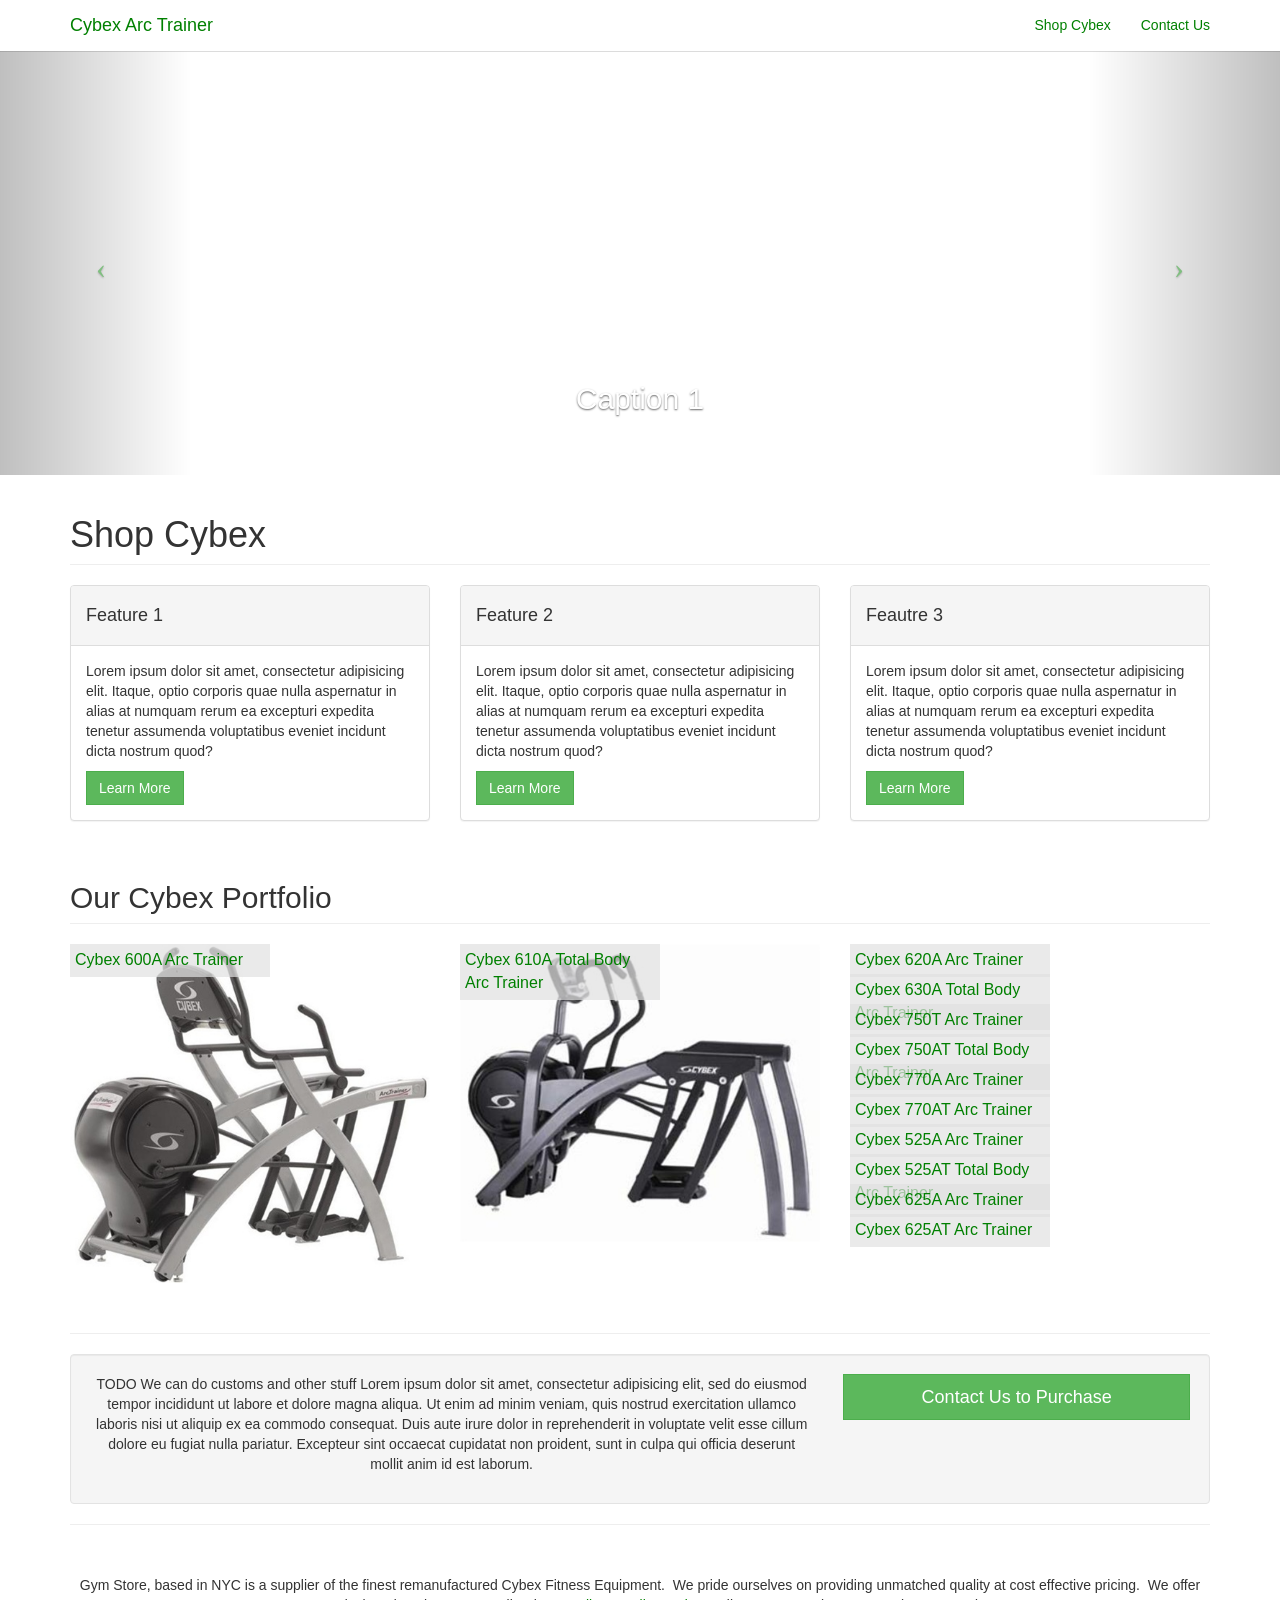
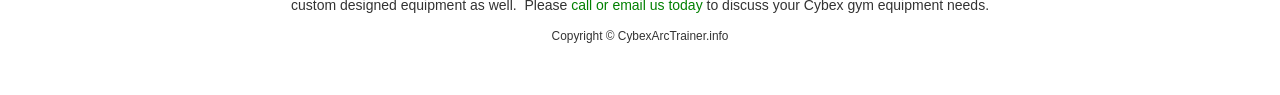
==== index.html @ daed8ea4 "initial commit, with several inputs of product pages already" ====
<!DOCTYPE html>
<html lang="en">

<head>

    <meta charset="utf-8">
    <meta http-equiv="X-UA-Compatible" content="IE=edge">
    <meta name="viewport" content="width=device-width, initial-scale=1">
    <meta name="description" content="">
    <meta name="author" content="">
    <title>Cybex Arc Trainer</title>
    <!-- Bootstrap Core CSS -->
    <link href="css/bootstrap.min.css" rel="stylesheet">
    <!-- Custom CSS -->
    <link href="css/modern-business.css" rel="stylesheet">
    <!-- Custom Fonts -->
    <link href="font-awesome/css/font-awesome.min.css" rel="stylesheet" type="text/css">

    <!-- HTML5 Shim and Respond.js IE8 support of HTML5 elements and media queries -->
    <!-- WARNING: Respond.js doesn't work if you view the page via file:// -->
    <!--[if lt IE 9]>
        <script src="https://oss.maxcdn.com/libs/html5shiv/3.7.0/html5shiv.js"></script>
        <script src="https://oss.maxcdn.com/libs/respond.js/1.4.2/respond.min.js"></script>
    <![endif]-->
</head>
<body>
    <!-- Navigation -->
    <nav class="navbar navbar-fixed-top" role="navigation">
        <div class="container header-container">
            <!-- Brand and toggle get grouped for better mobile display -->
            <div class="navbar-header">
                <button type="button" class="navbar-toggle" data-toggle="collapse" data-target="#bs-example-navbar-collapse-1">
                    <span class="sr-only">Toggle navigation</span>
                    <span class="icon-bar"></span>
                    <span class="icon-bar"></span>
                    <span class="icon-bar"></span>
                </button>
                <a class="navbar-brand" href="index.html">Cybex Arc Trainer</a>
            </div>
            <!-- Collect the nav links, forms, and other content for toggling -->
            <div class="collapse navbar-collapse" id="bs-example-navbar-collapse-1">
                <ul class="nav navbar-nav navbar-right">
                    <li>
                        <a href="index.html">Shop Cybex</a>
                    </li>
                    <li>
                        <a href="contact.html">Contact Us</a>
                    </li>                    
                </ul>
            </div>
            <!-- /.navbar-collapse -->
        </div><!-- /.container -->
    </nav>
    <!-- Header Carousel -->
    <header id="myCarousel" class="carousel slide">
        <!-- Indicators -->
        <ol class="carousel-indicators">
            <li data-target="#myCarousel" data-slide-to="0" class="active"></li>
            <li data-target="#myCarousel" data-slide-to="1"></li>
            <li data-target="#myCarousel" data-slide-to="2"></li>
        </ol>
        <!-- Wrapper for slides -->
        <div class="carousel-inner">
            <div class="item active">
                <div class="fill" style="background-image:url('http://placehold.it/1900x1080&text=Slide One');"></div>
                <div class="carousel-caption">
                    <h2>Caption 1</h2>
                </div>
            </div>
            <div class="item">
                <div class="fill" style="background-image:url('http://placehold.it/1900x1080&text=Slide Two');"></div>
                <div class="carousel-caption">
                    <h2>Caption 2</h2>
                </div>
            </div>
            <div class="item">
                <div class="fill" style="background-image:url('http://placehold.it/1900x1080&text=Slide Three');"></div>
                <div class="carousel-caption">
                    <h2>Caption 3</h2>
                </div>
            </div>
        </div>
        <!-- Controls -->
        <a class="left carousel-control" href="#myCarousel" data-slide="prev">
            <span class="icon-prev"></span>
        </a>
        <a class="right carousel-control" href="#myCarousel" data-slide="next">
            <span class="icon-next"></span>
        </a>
    </header>
    <!-- Page Content -->
    <div class="container">
        <!-- Marketing Icons Section -->
        <div class="row">
            <div class="col-lg-12">
                <h1 class="page-header">
                    Shop Cybex
                </h1>
            </div>
            <div class="col-md-4">
                <div class="panel panel-default">
                    <div class="panel-heading">
                        <h4>Feature 1</h4>
                    </div>
                    <div class="panel-body">
                        <p>Lorem ipsum dolor sit amet, consectetur adipisicing elit. Itaque, optio corporis quae nulla aspernatur in alias at numquam rerum ea excepturi expedita tenetur assumenda voluptatibus eveniet incidunt dicta nostrum quod?</p>
                        <a href="#" class="btn btn-success">Learn More</a>
                    </div>
                </div>
            </div>
            <div class="col-md-4">
                <div class="panel panel-default">
                    <div class="panel-heading">
                        <h4>Feature 2</h4>
                    </div>
                    <div class="panel-body">
                        <p>Lorem ipsum dolor sit amet, consectetur adipisicing elit. Itaque, optio corporis quae nulla aspernatur in alias at numquam rerum ea excepturi expedita tenetur assumenda voluptatibus eveniet incidunt dicta nostrum quod?</p>
                        <a href="#" class="btn btn-success">Learn More</a>
                    </div>
                </div>
            </div>
            <div class="col-md-4">
                <div class="panel panel-default">
                    <div class="panel-heading">
                        <h4>Feautre 3</h4>
                    </div>
                    <div class="panel-body">
                        <p>Lorem ipsum dolor sit amet, consectetur adipisicing elit. Itaque, optio corporis quae nulla aspernatur in alias at numquam rerum ea excepturi expedita tenetur assumenda voluptatibus eveniet incidunt dicta nostrum quod?</p>
                        <a href="#" class="btn btn-success">Learn More</a>
                    </div>
                </div>
            </div>
        </div>
        <!-- /.row -->
        <!-- Portfolio Section -->
        <div class="row">
            <div class="col-lg-12">
                <h2 class="page-header">Our Cybex Portfolio</h2>
            </div>
            <div class="col-md-4 col-sm-6">
                <a href="products/Cybex-600A-Arc-Trainer.html">
                    <p class="portfolio-item-title">Cybex 600A Arc Trainer</p>
                    <img class="img-responsive img-portfolio img-hover" src="images/Cybex-600A-Arc-Trainer-1.jpg" alt="Cybex 600A Arc Trainer">
                </a>
            </div>
            <div class="col-md-4 col-sm-6">
                <a href="products/Cybex-610A-Total-Body-Arc-Trainer.html">
                    <p class="portfolio-item-title">Cybex 610A Total Body Arc Trainer</p>
                    <img class="img-responsive img-portfolio img-hover" src="images/Cybex-610A-Arc-Trainer-1.jpg" alt="">
                </a>
            </div>
            <div class="col-md-4 col-sm-6">
                <a href="products/Cybex-620A-Arc-Trainer.html">
                    <p class="portfolio-item-title">Cybex 620A Arc Trainer</p>
                    <img class="img-responsive img-portfolio img-hover" src="http://placehold.it/700x450" alt="">
                </a>
            </div>
            <div class="col-md-4 col-sm-6">
                <a href="products/Cybex-630A-Total-Body-Arc-Trainer.html">
                    <p class="portfolio-item-title">Cybex 630A Total Body Arc Trainer</p>
                    <img class="img-responsive img-portfolio img-hover" src="http://placehold.it/700x450" alt="">
                </a>
            </div>
            <div class="col-md-4 col-sm-6">
                <a href="products/Cybex-750T-Arc-Trainer.html">
                    <p class="portfolio-item-title">Cybex 750T Arc Trainer</p>
                    <img class="img-responsive img-portfolio img-hover" src="http://placehold.it/700x450" alt="">
                </a>
            </div>
            <div class="col-md-4 col-sm-6">
                <a href="products/Cybex-750AT-Total-Body-Arc-Trainer.html">
                    <p class="portfolio-item-title">Cybex 750AT Total Body Arc Trainer</p>
                    <img class="img-responsive img-portfolio img-hover" src="http://placehold.it/700x450" alt="">
                </a>
            </div>
            <div class="col-md-4 col-sm-6">
                <a href="products/Cybex-770A-Arc-Trainer.html">
                    <p class="portfolio-item-title">Cybex 770A Arc Trainer</p>
                    <img class="img-responsive img-portfolio img-hover" src="http://placehold.it/700x450" alt="">
                </a>
            </div>
            <div class="col-md-4 col-sm-6">
                <a href="products/Cybex-750AT-Arc-Trainer.html">
                    <p class="portfolio-item-title">Cybex 770AT Arc Trainer</p>
                    <img class="img-responsive img-portfolio img-hover" src="http://placehold.it/700x450" alt="">
                </a>
            </div>
            <div class="col-md-4 col-sm-6">
                <a href="products/Cybex-525A-Arc-Trainer.html">
                    <p class="portfolio-item-title">Cybex 525A Arc Trainer</p>
                    <img class="img-responsive img-portfolio img-hover" src="http://placehold.it/700x450" alt="">
                </a>
            </div>
            <div class="col-md-4 col-sm-6">
                <a href="products/Cybex-525AT-Total-Body-Arc-Trainer.html">
                    <p class="portfolio-item-title">Cybex 525AT Total Body Arc Trainer</p>
                    <img class="img-responsive img-portfolio img-hover" src="http://placehold.it/700x450" alt="">
                </a>
            </div>
            <div class="col-md-4 col-sm-6">
                <a href="products/Cybex-625A-Arc-Trainer.html">
                    <p class="portfolio-item-title">Cybex 625A Arc Trainer</p>
                    <img class="img-responsive img-portfolio img-hover" src="http://placehold.it/700x450" alt="">
                </a>
            </div>
            <!-- is this a desired product page?  -->
            <div class="col-md-4 col-sm-6">
                <a href="products/Cybex-625AT-Arc-Trainer.html">
                    <p class="portfolio-item-title">Cybex 625AT Arc Trainer</p>
                    <img class="img-responsive img-portfolio img-hover" src="http://placehold.it/700x450" alt="">
                </a>
            </div>            
        </div>
        <!-- /.row -->
        <hr>
        <!-- BEGIN PORTFOLIO GALLERY -->
          <div class="row">
            <div class="portfolio_gallery">
              <div id="elastic_grid_demo">
                <!-- js will insert grid code here -->
              </div>
            </div>
          </div>
          <!-- END PORTFOLIO GALLERY -->
        <!-- Call to Action Section -->
        <div class="well">
            <div class="row">
                <div class="col-md-8 text-center">
                    <p>TODO We can do customs and other stuff Lorem ipsum dolor sit amet, consectetur adipisicing elit, sed do eiusmod
                    tempor incididunt ut labore et dolore magna aliqua. Ut enim ad minim veniam,
                    quis nostrud exercitation ullamco laboris nisi ut aliquip ex ea commodo
                    consequat. Duis aute irure dolor in reprehenderit in voluptate velit esse
                    cillum dolore eu fugiat nulla pariatur. Excepteur sint occaecat cupidatat non
                    proident, sunt in culpa qui officia deserunt mollit anim id est laborum.</p>
                </div>
                <div class="col-md-4">
                    <a class="btn btn-lg btn-success btn-block" href="contact.html">Contact Us to Purchase</a>
                </div>
            </div>
        </div>
        <hr>
        <!-- Footer -->
        <footer>
            <div class="row">
                <div class="text-center col-lg-12">
                    <p>Gym Store, based in NYC is a supplier of the finest remanufactured Cybex Fitness Equipment.  We pride ourselves on providing unmatched quality at cost effective pricing.  We offer custom designed equipment as well.  Please <a href="contact.html">call or email us today</a> to discuss your Cybex gym equipment needs.</p>
                    <small>Copyright &copy; CybexArcTrainer.info</small>
                </div>
            </div>
        </footer>
    </div>
    <!-- /.container -->
    <!-- jQuery -->
    <script src="js/jquery.js"></script>
    <!-- Bootstrap Core JavaScript -->
    <script src="js/bootstrap.min.js"></script>
    <script src="js/elastic_grid.min.js"></script>
    <!-- Script to Activate the Carousel -->
    <script>
    $('.carousel').carousel({
        interval: 5000 //changes the speed
    })
    </script>
</body>
</html>
---- css/modern-business.css ----
/*
Begin custom styles for Cybex website
Designed by Responsive Redesign
ResponsiveRedesign.io
*/


a {
    color: green !important;
}
a:hover {
    color: green !important;
}
.btn-success {
    color: #fff !important;
}
.btn-success:hover {
    color: #fff !important;
}
.img-center {
    margin: 0 auto;
}
.navbar {
    background: white;
    box-shadow: 0 0 1px;
}

/*!
 * Start Bootstrap - Modern Business (http://startbootstrap.com/)
 * Copyright 2013-2016 Start Bootstrap
 * Licensed under MIT (https://github.com/BlackrockDigital/startbootstrap/blob/gh-pages/LICENSE)
 */


/* Global Styles */

html,
body {
    height: 100%;
}

body {
    padding-top: 50px; /* Required padding for .navbar-fixed-top. Remove if using .navbar-static-top. Change if height of navigation changes. */
}

.img-portfolio {
    margin-bottom: 30px;
}

.img-hover:hover {
    opacity: 0.8;
}

/* Home Page Carousel */

header.carousel {
    height: 50%;
}

header.carousel .item,
header.carousel .item.active,
header.carousel .carousel-inner {
    height: 100%;
}

header.carousel .fill {
    width: 100%;
    height: 100%;
    background-position: center;
    background-size: cover;
}

/* 404 Page Styles */

.error-404 {
    font-size: 100px;
}

/* Pricing Page Styles */

.price {
    display: block;
    font-size: 50px;
    line-height: 50px;
}

.price sup {
    top: -20px;
    left: 2px;
    font-size: 20px;
}

.period {
    display: block;
    font-style: italic;
}

/* Footer Styles */

footer {
    margin: 50px 0;
}

/* Responsive Styles */

@media(max-width:991px) {
    .customer-img,
    .img-related {
        margin-bottom: 30px;
    }
}

@media(max-width:767px) {
    .img-portfolio {
        margin-bottom: 15px;
    }

    header.carousel .carousel {
        height: 70%;
    }
}


/* Cybex Arc Trainer Custom Styles*/

a:hover {
    text-decoration: none;
}

.btn {
    border-radius: 0px;
}

.navbar-toggle {
    border: none;
}
.portfolio-item-title {
    text-align: left;
    color: green;
    position: absolute;
    /*top: 42px;*/
    z-index: 3;
    background-color: rgba(225,225,225,0.7);
    width: 200px;
    padding: 5px;
    whitespace: nowrap;
    font-size: 16px;
}
.theme-color {
    color: green;
}
/*todo confirm that htis is the ideal color choice*/

@media only screen and (max-width: 991px) {
    #contact-details {
        text-align: center;
    }
}
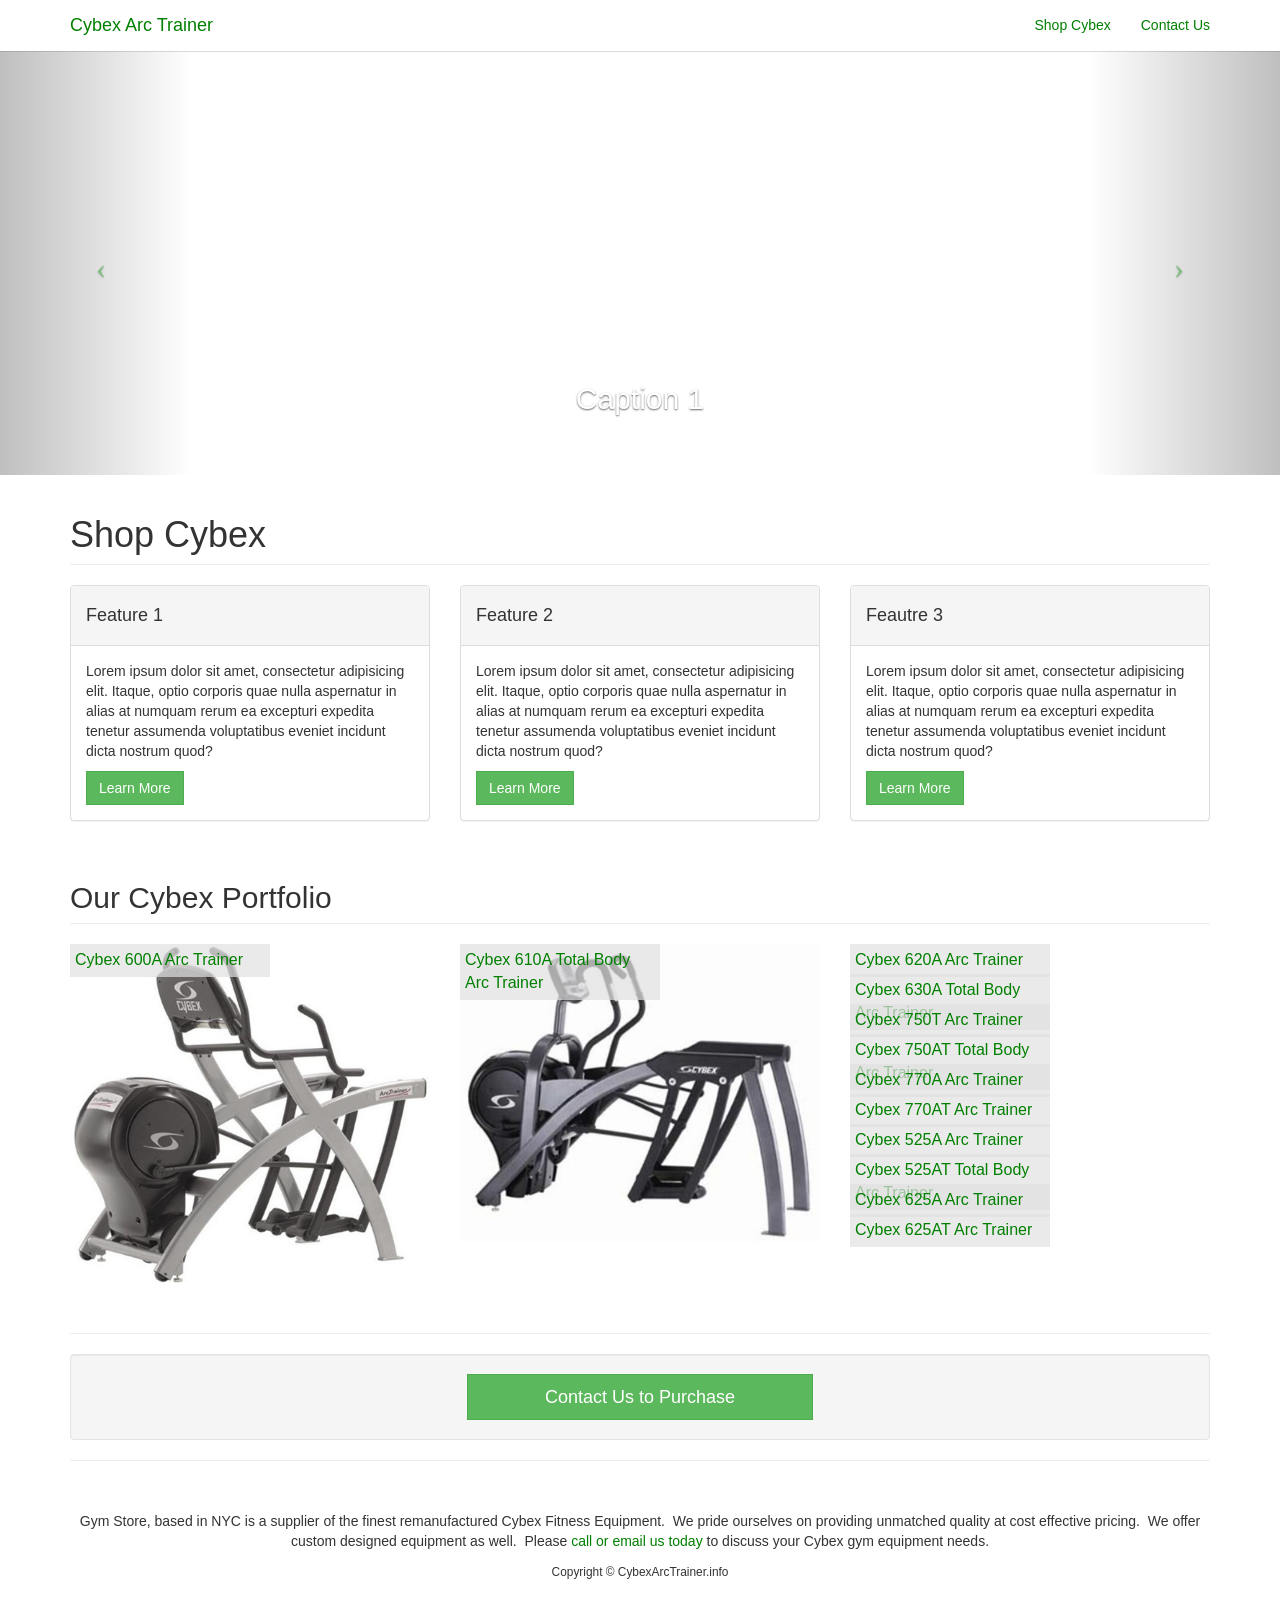
==== commit ab1e76a2: "remove text around contact us to purchase button on index" ====
--- a/index.html
+++ b/index.html
@@ -225,15 +225,7 @@
         <!-- Call to Action Section -->
         <div class="well">
             <div class="row">
-                <div class="col-md-8 text-center">
-                    <p>TODO We can do customs and other stuff Lorem ipsum dolor sit amet, consectetur adipisicing elit, sed do eiusmod
-                    tempor incididunt ut labore et dolore magna aliqua. Ut enim ad minim veniam,
-                    quis nostrud exercitation ullamco laboris nisi ut aliquip ex ea commodo
-                    consequat. Duis aute irure dolor in reprehenderit in voluptate velit esse
-                    cillum dolore eu fugiat nulla pariatur. Excepteur sint occaecat cupidatat non
-                    proident, sunt in culpa qui officia deserunt mollit anim id est laborum.</p>
-                </div>
-                <div class="col-md-4">
+                <div class="col-xs-12 col-ms-offset-4 col-sm-4 col-md-offset-3 col-md-6 col-lg-offset-4 col-lg-4 text-center">
                     <a class="btn btn-lg btn-success btn-block" href="contact.html">Contact Us to Purchase</a>
                 </div>
             </div>
